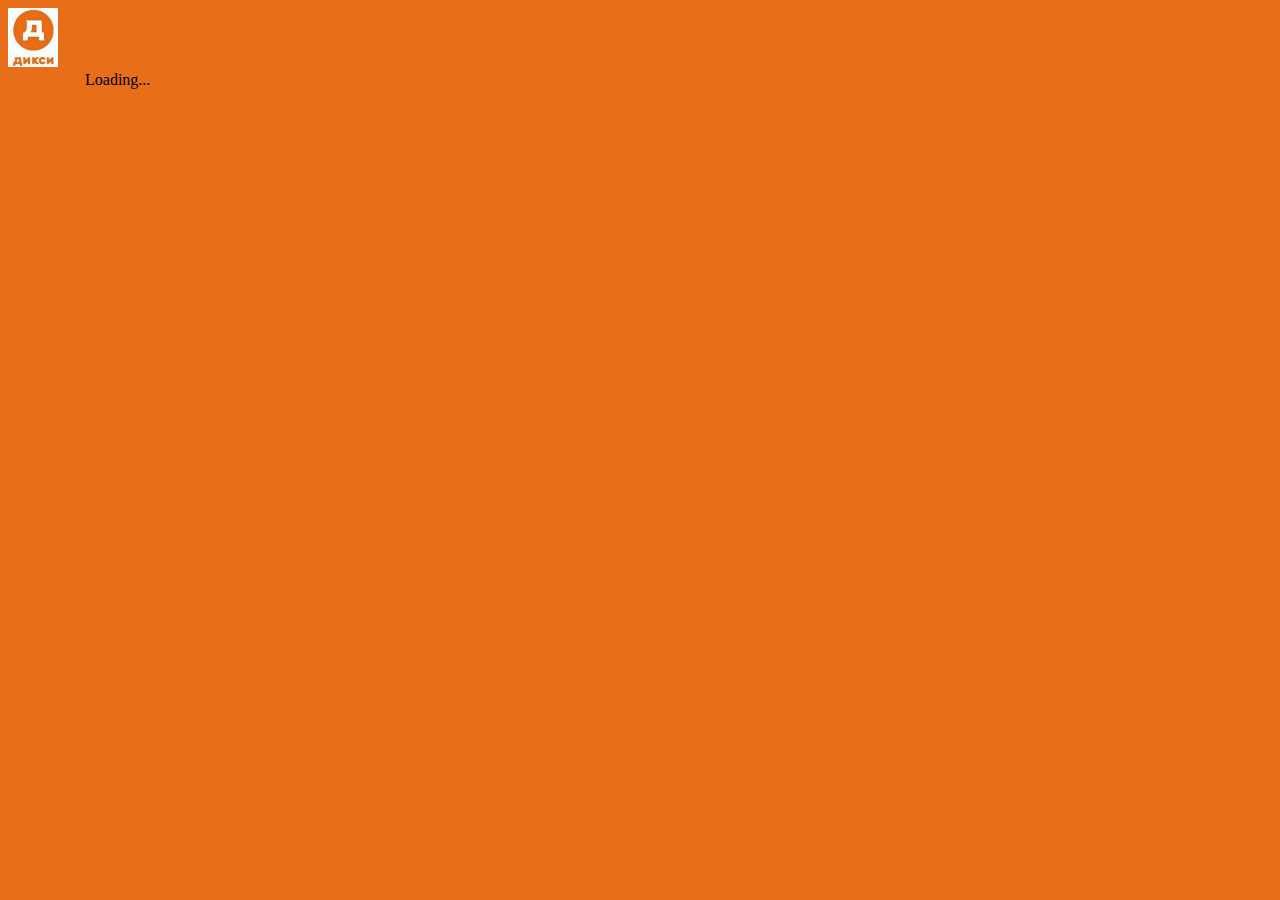
==== frontEnd/index.html @ dcd7f13b "changes done" ====
<!DOCTYPE html>
<html lang="fr">

<head>
    <meta charset="utf-8">
    <link href="./css/bootstrap/bootstrap-grid.min.css" rel="stylesheet" type="text/css">
    <link href="./css/main.css" rel="stylesheet" media="all" type="text/css">
    <title>Mon ERP</title>
</head>

<body>
    <div id="app">
        <img src="images/Logo.jpg" class="image" alt="Logo Diksi">
        <!--<nav>
            <ul>
                <li class="liRouteur">
                    <router-link class="routeur" to="/">Home</router-link>
                </li>
                <li class="liRouteur">
                    <router-link class="routeur" to="/produits/listeProduits">Liste des Produits</router-link>
                </li>
                <li class="liRouteur">
                    <router-link class="routeur" to="/produits/ajouterProduit">Ajouter un produit</router-link>
                </li>
            </ul>
        </nav>-->
        <router-view></router-view>
    </div>


    <!-- include vue -->
    <script src="js/libs/vue.min.js"></script>

    <!-- vue rooter -->
    <script src="js/libs/vue-router.min.js"></script>

    <!-- axios -->
    <script src="js/libs/axios.min.js"></script>

    <!-- components -->

    <script src="js/components/produits/modifierProduit.js"></script>
    <script src="js/components/produits/ajouterProduit.js"></script>
    <script src="js/components/produits/listeProduits.js"></script>
    <script src="js/components/produits/detailProduit.js"></script>

    <!-- main -->
    <script src="js/main.js"></script>

</body>

</html>
---- frontEnd/css/main.css ----
body{
    background-color: rgb(232, 110, 25);
}

.error{
    color: rgb(93, 16, 16);
}

h1{
    font-size: 25px;
}

nav{
    background-color: white;
}

.routeur {
    display: inline-block;
    flex-direction: column;
    align-items: center;
    margin: 0;
    padding: 0;
    background-color: white;
    text-decoration: none;
    color: black;
    font-weight: bold;
}

ul{
    list-style-type: none;
    
}

.liRouteur{
    display: inline-block;

}

.tableProduits{
    border-collapse: collapse;
    border-color: solid black;
}



nav{
    display: flex;
    justify-content: flex-start;
    flex-direction: column;
}

.image{
    width: 50px;
    height: auto;
}
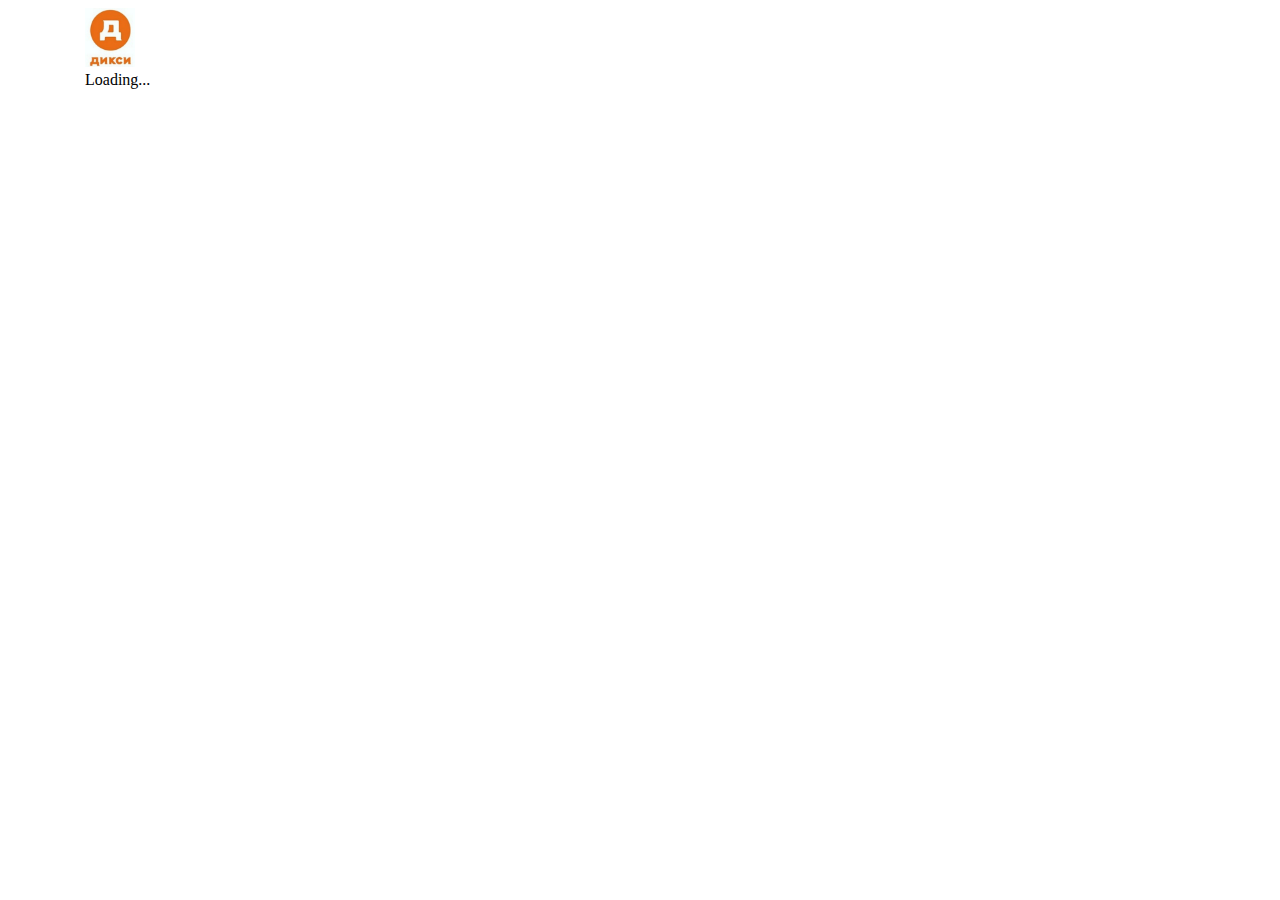
==== commit add19042: "Update CSS + update HTML" ====
--- a/frontEnd/index.html
+++ b/frontEnd/index.html
@@ -3,6 +3,8 @@
 
 <head>
     <meta charset="utf-8">
+    <meta name="viewport" content="width=device-width, initial-scale=1.0">
+    <meta http-equiv="X-UA-Compatible" content="ie=edge">
     <link href="./css/bootstrap/bootstrap-grid.min.css" rel="stylesheet" type="text/css">
     <link href="./css/main.css" rel="stylesheet" media="all" type="text/css">
     <title>Mon ERP</title>
@@ -10,7 +12,7 @@
 
 <body>
     <div id="app">
-        <img src="images/Logo.jpg" class="image" alt="Logo Diksi">
+
         <!--<nav>
             <ul>
                 <li class="liRouteur">
--- a/frontEnd/css/main.css
+++ b/frontEnd/css/main.css
@@ -1,5 +1,5 @@
 body{
-    background-color: rgb(232, 110, 25);
+    background-color: white;
 }
 
 .error{
@@ -14,16 +14,80 @@
     background-color: white;
 }
 
-.routeur {
+.button {
     display: inline-block;
     flex-direction: column;
     align-items: center;
     margin: 0;
     padding: 0;
-    background-color: white;
     text-decoration: none;
     color: black;
     font-weight: bold;
+}
+
+.texteBoutton{
+    text-decoration: none;
+    text-align: center;
+    font-weight: bold;
+    font-size: 20px;
+
+}
+
+.colonneVide{
+    width: 20%;
+}
+
+table{
+    border-collapse:collapse; 
+
+}
+
+.tableProduits{
+    border-collapse:separate; 
+    border-spacing:0 15px; 
+    border-color: solid black;
+    width: 100%;
+}
+
+tr{
+    padding: 10px;
+    margin: 10px;
+    font-size: 20px;
+    text-align: center;
+
+
+}
+
+.colonneQuantite{
+    padding: 10px;
+
+}
+
+.boutonAjouterProduit{
+    background-color: rgb(116, 192, 66);
+    border-radius: 5px;
+    border-spacing :5px;
+    text-align: center;
+    font-weight: bold;
+    margin: 0% 5%;
+}
+
+.boutonDetail{
+    background-color: rgb(195, 154, 37); 
+    width: 100%;
+    border-radius: 5px 5px;
+    text-decoration: none;
+    text-align: center;
+    font-weight: bold;
+    padding: 5px;
+    color: black;
+}
+
+th{
+    font-weight: bold;
+    font-size: 25px;
+    text-align: center;
+
 }
 
 ul{
@@ -36,10 +100,6 @@
 
 }
 
-.tableProduits{
-    border-collapse: collapse;
-    border-color: solid black;
-}
 
 
 
@@ -54,3 +114,56 @@
     height: auto;
 }
 
+.colGauche{
+    border-left: none;
+    border-right: none;
+
+}
+
+.colMilieu{
+    border-left: none;
+    border-right: none;
+
+}
+
+.colDroite{
+    border-left: none;
+    border-right: none;
+}
+
+.table-line tr:nth-child(even) {
+    background: #CCC;
+}
+
+tr:nth-child(odd) {    
+    background-color: rgb(233, 211, 14);
+}
+
+.colonneDetail{
+    background-color: white;
+}
+
+.titreProduit{
+    background-color: rgb(100, 226, 100);
+    font-weight: bold;
+    font-size: 25px;
+    border-radius: 5px;
+    padding: 5px;
+}
+
+.boutonPageDetail{
+    width: 100%;
+    border-radius: 5px;
+    background-color: rgb(87, 92, 87);
+    font-weight: bold;
+    padding: 5px 15px;
+    margin: 10px 0;
+}
+
+.fa-arrow-left{
+    font-size:50px;
+}
+
+.flecheretour{
+    display: inline-block;
+}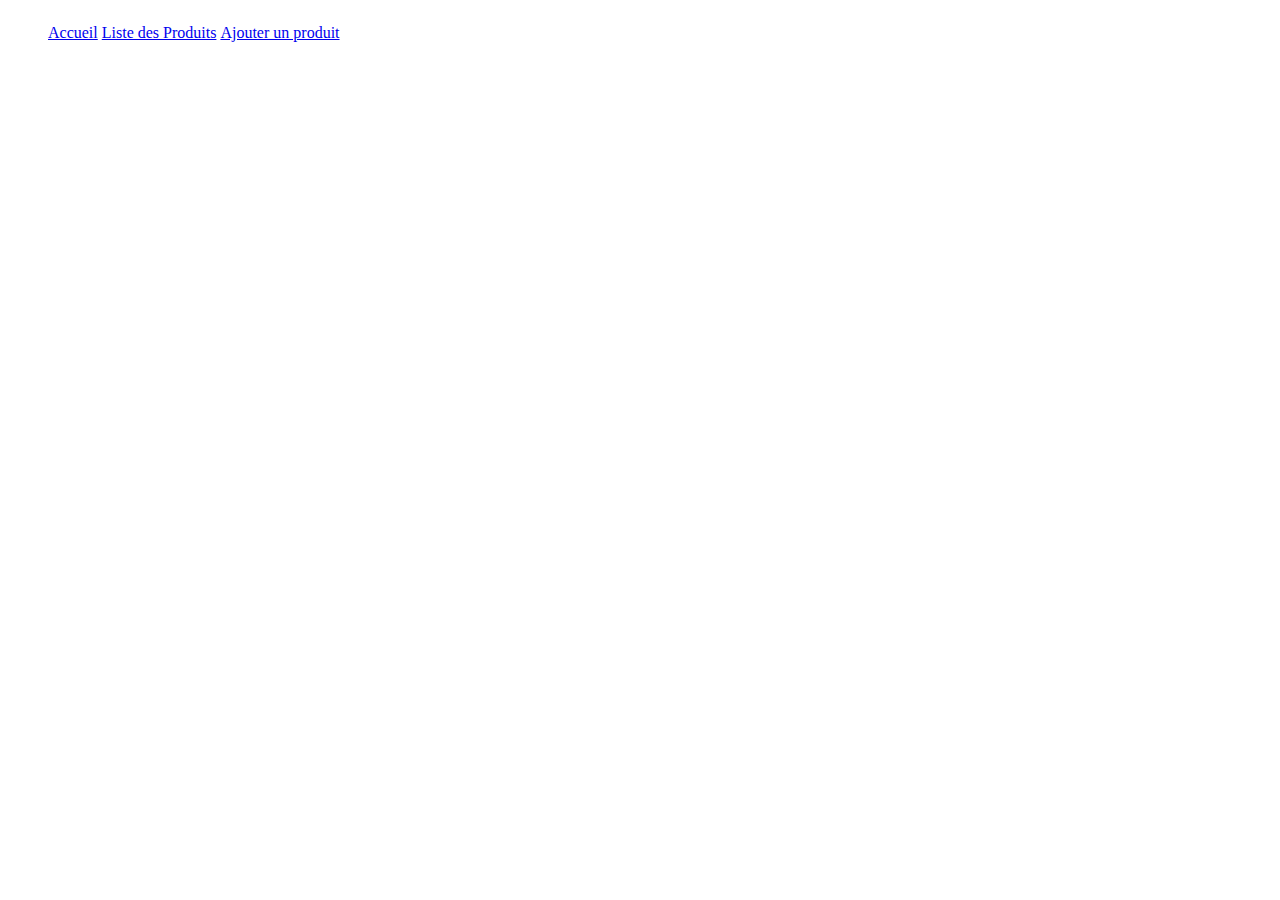
==== commit 32b10062: "A" ====
--- a/frontEnd/index.html
+++ b/frontEnd/index.html
@@ -13,10 +13,10 @@
 <body>
     <div id="app">
 
-        <!--<nav>
+        <nav>
             <ul>
                 <li class="liRouteur">
-                    <router-link class="routeur" to="/">Home</router-link>
+                    <router-link class="routeur" to="/">Accueil</router-link>
                 </li>
                 <li class="liRouteur">
                     <router-link class="routeur" to="/produits/listeProduits">Liste des Produits</router-link>
@@ -25,7 +25,8 @@
                     <router-link class="routeur" to="/produits/ajouterProduit">Ajouter un produit</router-link>
                 </li>
             </ul>
-        </nav>-->
+        </nav>
+
         <router-view></router-view>
     </div>
 
@@ -41,6 +42,7 @@
 
     <!-- components -->
 
+    <script src="js/components/accueil.js"></script>
     <script src="js/components/produits/modifierProduit.js"></script>
     <script src="js/components/produits/ajouterProduit.js"></script>
     <script src="js/components/produits/listeProduits.js"></script>
--- a/frontEnd/css/main.css
+++ b/frontEnd/css/main.css
@@ -131,11 +131,11 @@
     border-right: none;
 }
 
-.table-line tr:nth-child(even) {
+.tableProduits tr:nth-child(even) {
     background: #CCC;
 }
 
-tr:nth-child(odd) {    
+.tableProduits tr:nth-child(odd) {    
     background-color: rgb(233, 211, 14);
 }
 
